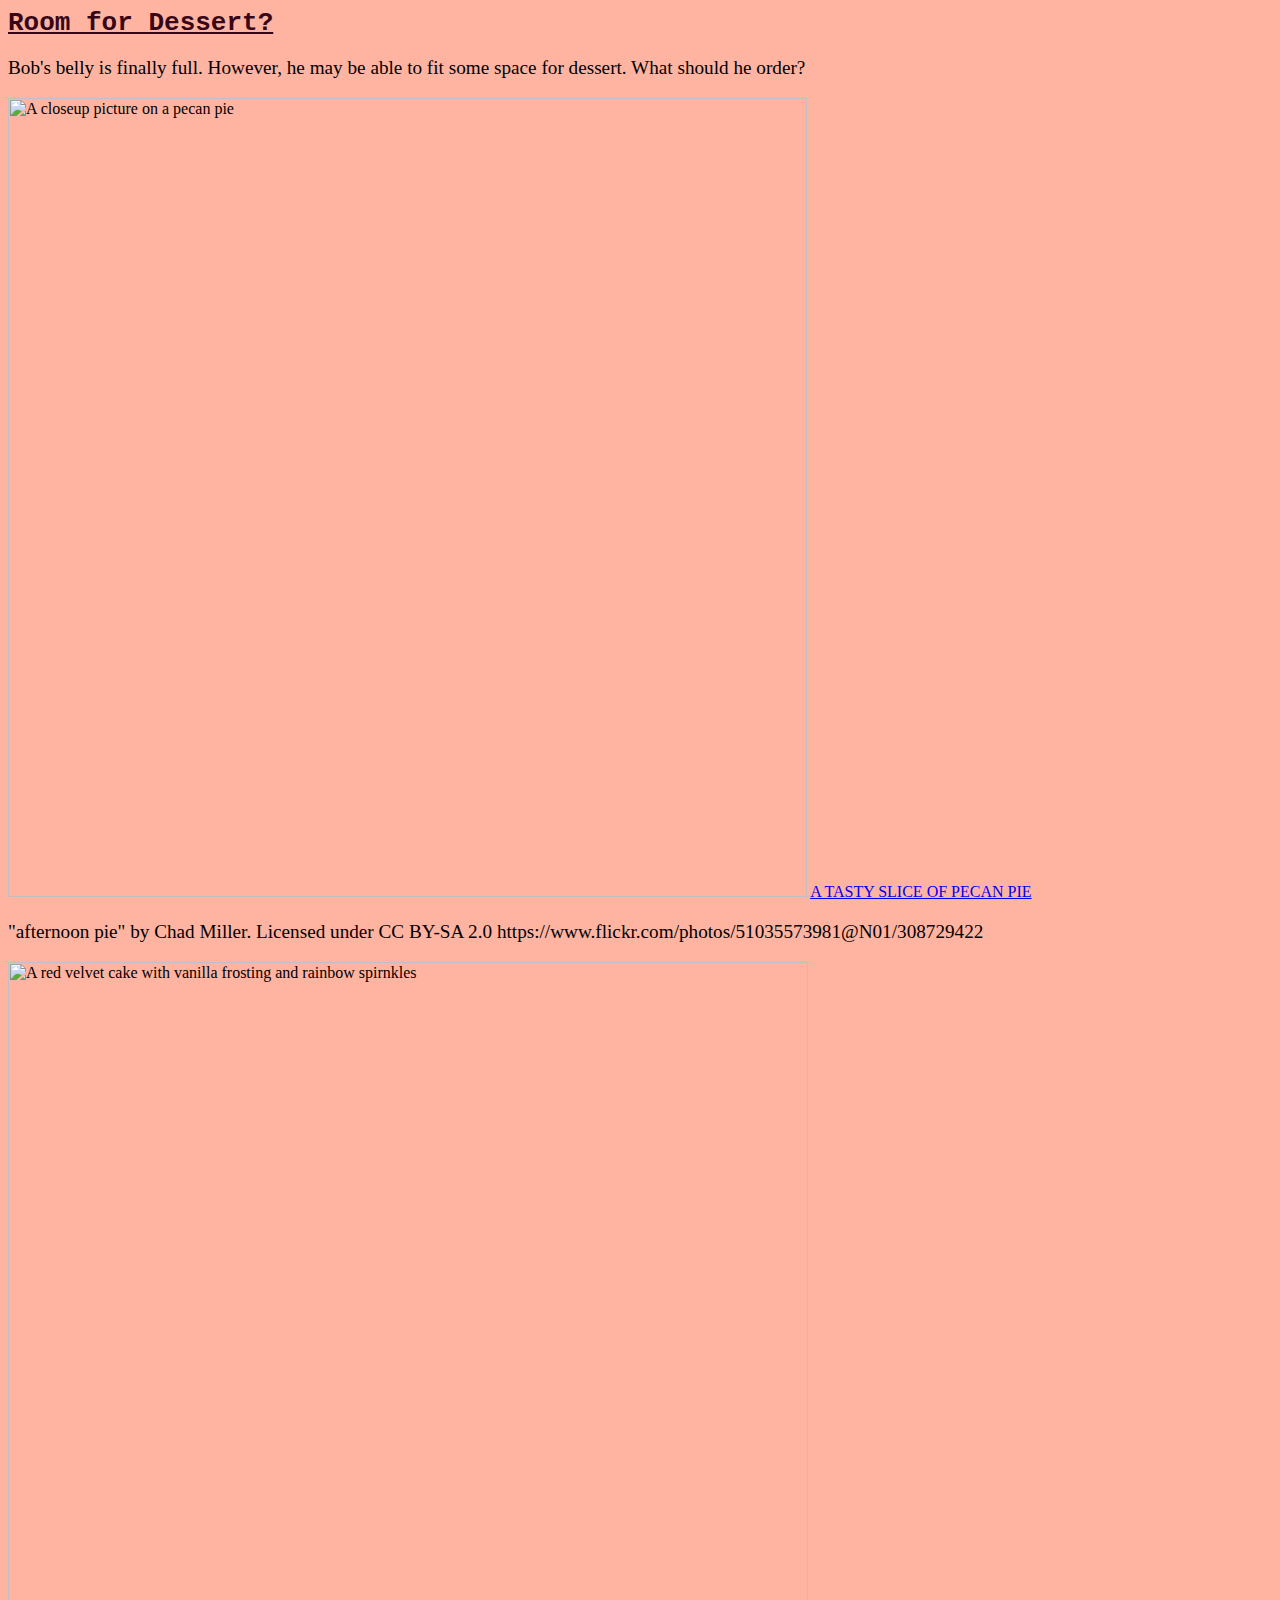
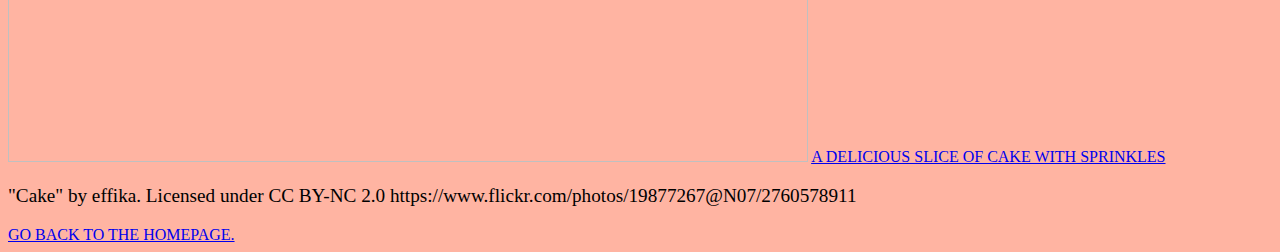
==== dessert.html @ 7486591a "Add files via upload" ====
<html>
    <head>
        <title>dessert</title>
        <link href="style.css" rel="stylesheet" type="text/css"/>
    </head>
    <body>
        <h1><u>Room for Dessert?</u></h1>
        <p> Bob's belly is finally full. However, he may be able to fit some space for dessert. What should he order?</p>
        <img src="Images/pie.jpg" alt="A closeup picture on a pecan pie" width="799px"/>
        <a href="finale.html">A TASTY SLICE OF PECAN PIE</a>
        <p>"afternoon pie" by Chad Miller. Licensed under CC BY-SA 2.0 https://www.flickr.com/photos/51035573981@N01/308729422</p>
        <img src="Images/vanillacake.jpg" alt="A red velvet cake with vanilla frosting and rainbow spirnkles" width="800px"/>
        <a href="finale.html">A DELICIOUS SLICE OF CAKE WITH SPRINKLES</a>
        <p>"Cake" by effika. Licensed under CC BY-NC 2.0 https://www.flickr.com/photos/19877267@N07/2760578911</p>
        <a href="index.html">GO BACK TO THE HOMEPAGE.</a>
    </body>
</html>
---- style.css ----
h1{color: #370617;}
body{background: #ffb4a2}
p{font-size: larger;}
h1{font-family:monospace;}
h1{font-size:xx-large;}
p{font-family: serif;}
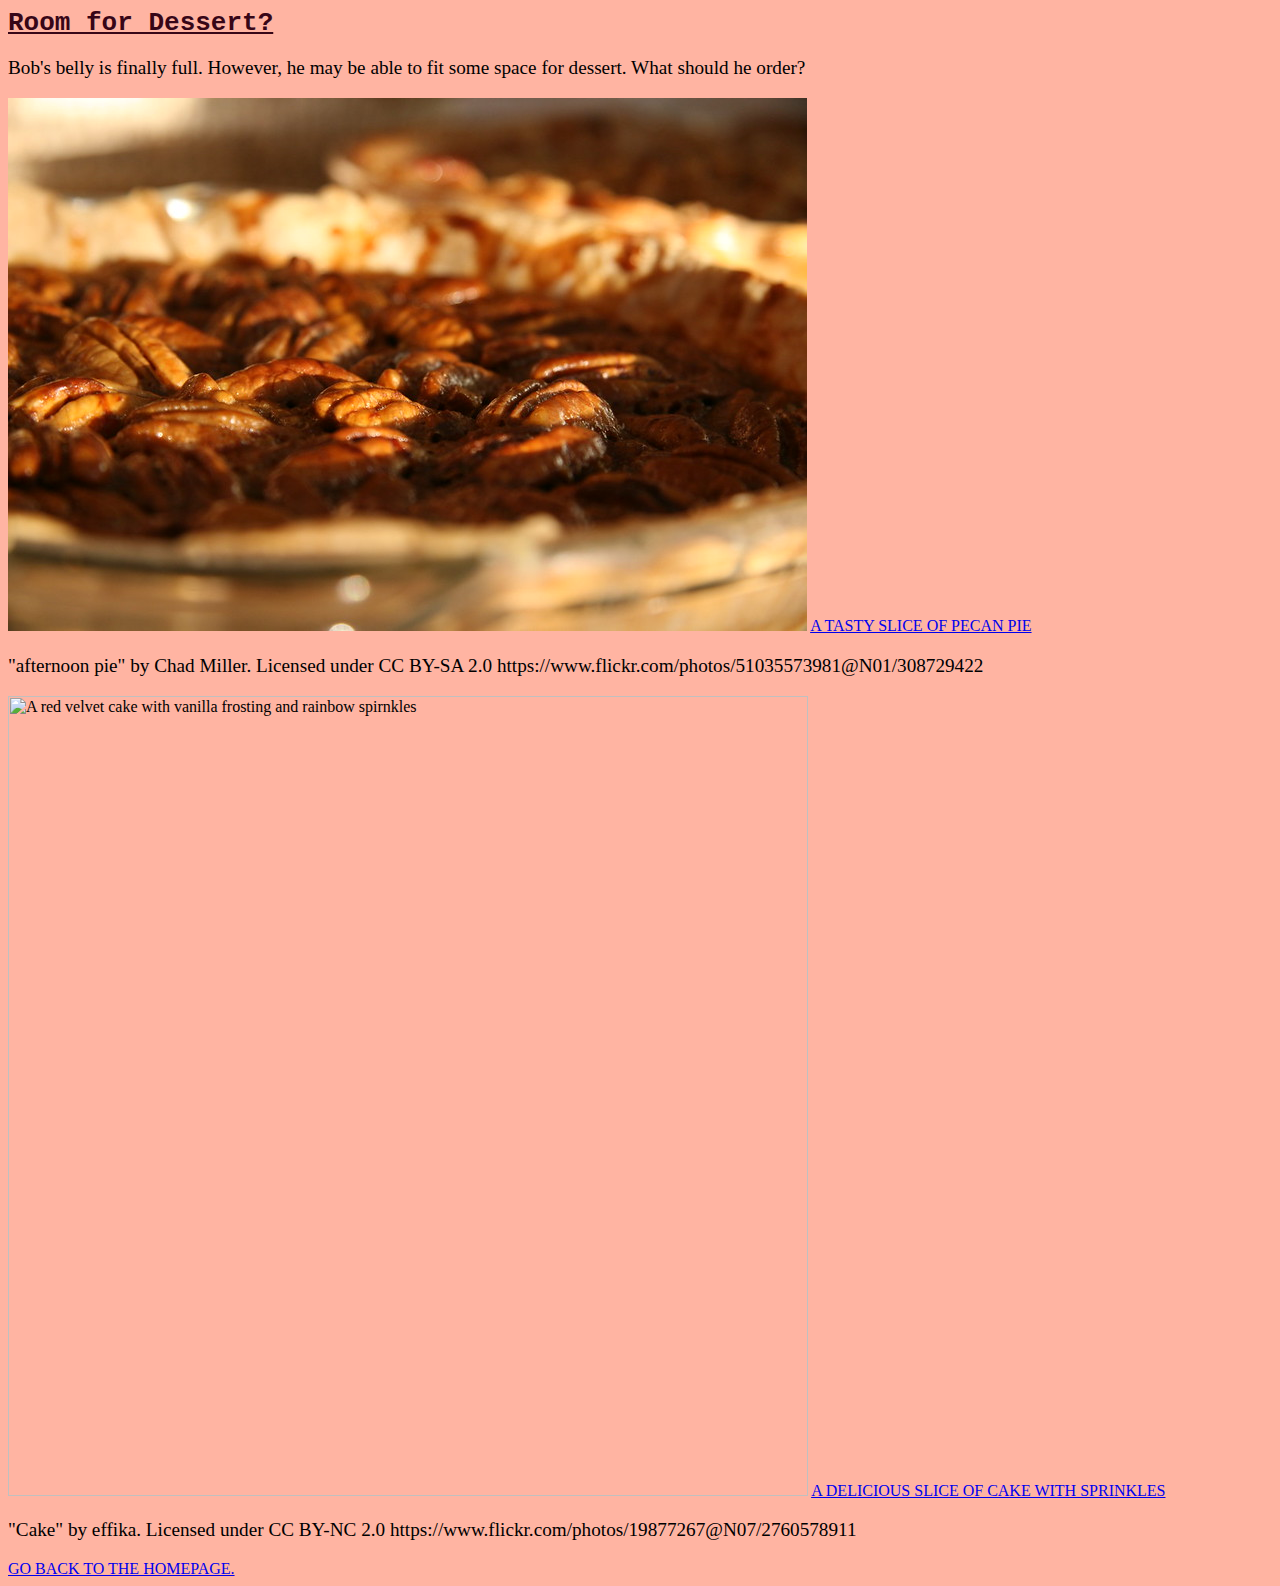
==== commit 8c12e1d5: "Update dessert.html" ====
--- a/dessert.html
+++ b/dessert.html
@@ -6,7 +6,7 @@
     <body>
         <h1><u>Room for Dessert?</u></h1>
         <p> Bob's belly is finally full. However, he may be able to fit some space for dessert. What should he order?</p>
-        <img src="Images/pie.jpg" alt="A closeup picture on a pecan pie" width="799px"/>
+        <img src="images/pie.jpg" alt="A closeup picture on a pecan pie" width="799px"/>
         <a href="finale.html">A TASTY SLICE OF PECAN PIE</a>
         <p>"afternoon pie" by Chad Miller. Licensed under CC BY-SA 2.0 https://www.flickr.com/photos/51035573981@N01/308729422</p>
         <img src="Images/vanillacake.jpg" alt="A red velvet cake with vanilla frosting and rainbow spirnkles" width="800px"/>
@@ -14,4 +14,4 @@
         <p>"Cake" by effika. Licensed under CC BY-NC 2.0 https://www.flickr.com/photos/19877267@N07/2760578911</p>
         <a href="index.html">GO BACK TO THE HOMEPAGE.</a>
     </body>
-</html>+</html>
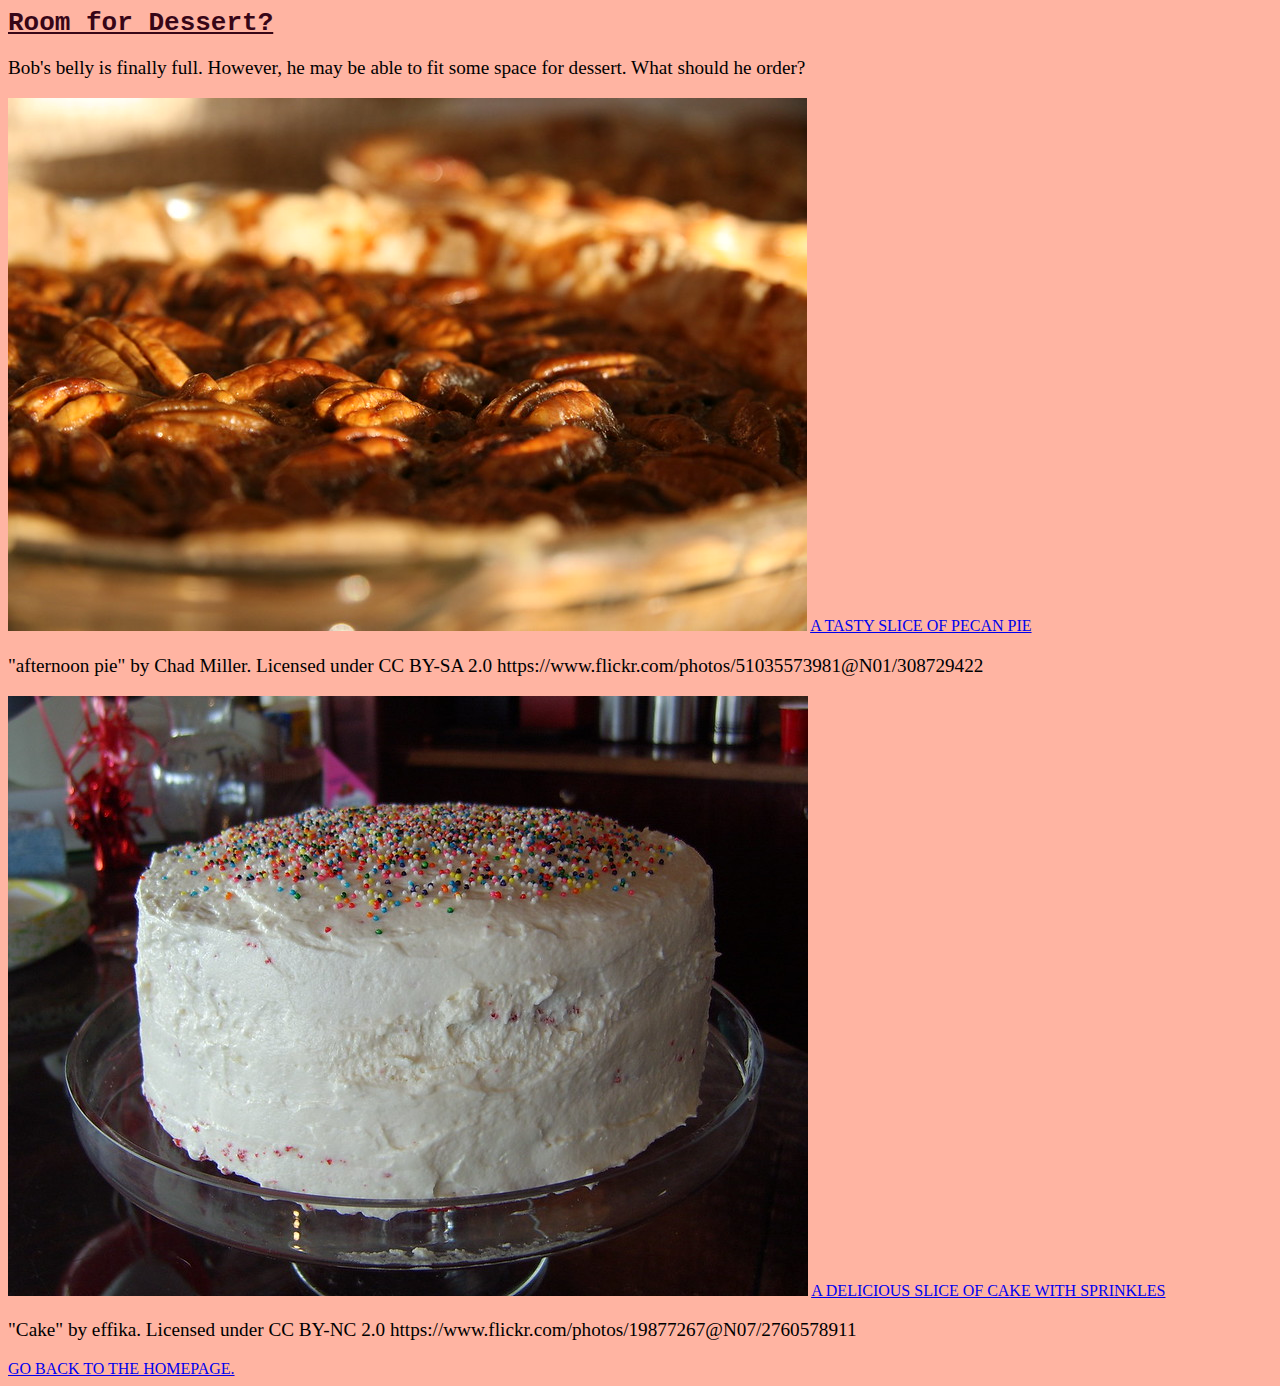
==== commit a2e41873: "Update dessert.html" ====
--- a/dessert.html
+++ b/dessert.html
@@ -9,7 +9,7 @@
         <img src="images/pie.jpg" alt="A closeup picture on a pecan pie" width="799px"/>
         <a href="finale.html">A TASTY SLICE OF PECAN PIE</a>
         <p>"afternoon pie" by Chad Miller. Licensed under CC BY-SA 2.0 https://www.flickr.com/photos/51035573981@N01/308729422</p>
-        <img src="Images/vanillacake.jpg" alt="A red velvet cake with vanilla frosting and rainbow spirnkles" width="800px"/>
+        <img src="images/vanillacake.jpg" alt="A red velvet cake with vanilla frosting and rainbow spirnkles" width="800px"/>
         <a href="finale.html">A DELICIOUS SLICE OF CAKE WITH SPRINKLES</a>
         <p>"Cake" by effika. Licensed under CC BY-NC 2.0 https://www.flickr.com/photos/19877267@N07/2760578911</p>
         <a href="index.html">GO BACK TO THE HOMEPAGE.</a>
